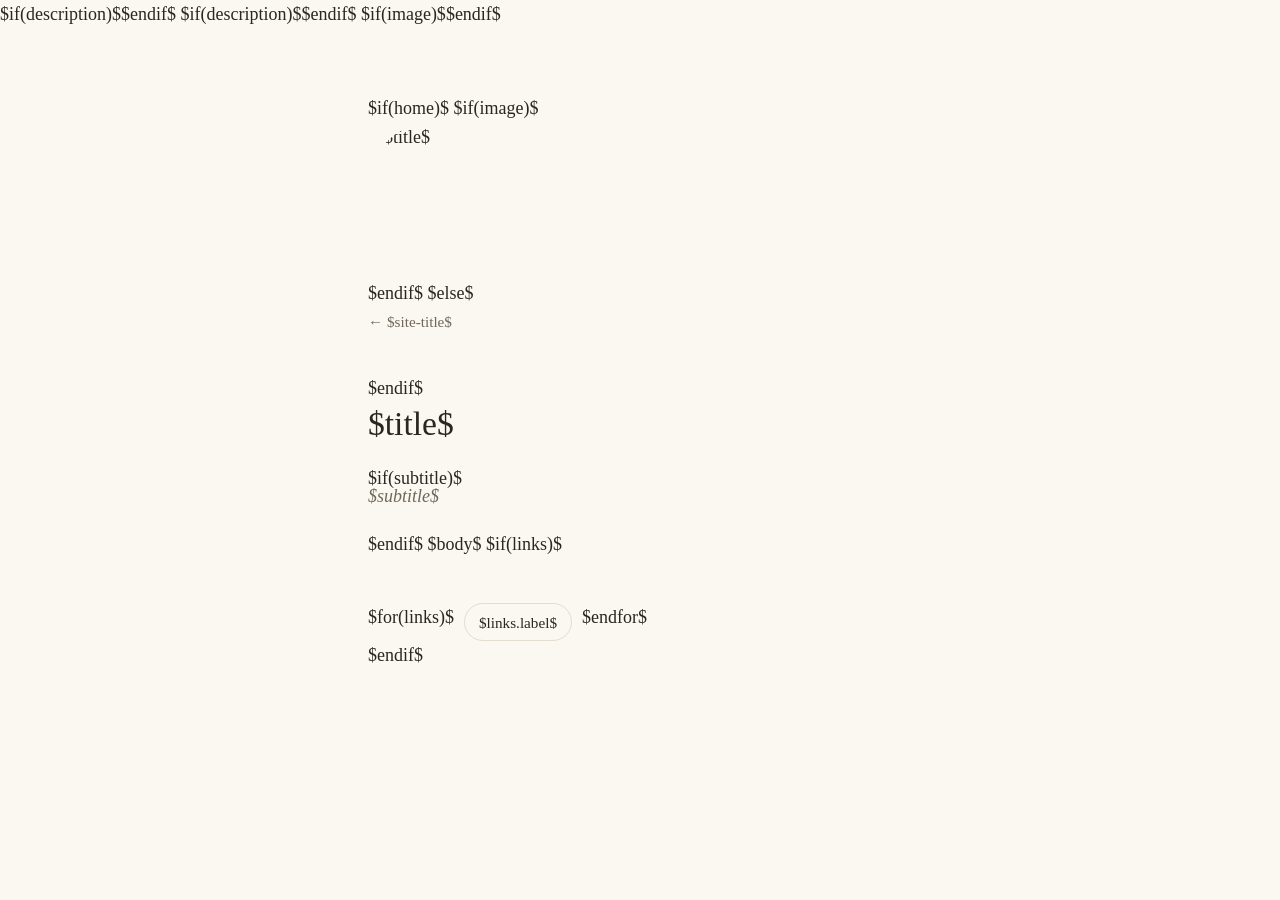
==== template.html @ e536562f "initial markdown homepage" ====
<!doctype html>
<html lang="$lang$">
<head>
<meta charset="utf-8">
<meta name="viewport" content="width=device-width, initial-scale=1">
<title>$if(home)$$site-title$$else$$title$ · $site-title$$endif$</title>
$if(description)$<meta name="description" content="$description$">$endif$
<meta property="og:title" content="$title$">
$if(description)$<meta property="og:description" content="$description$">$endif$
$if(image)$<meta property="og:image" content="$site-url$/$image$">$endif$
<link rel="canonical" href="$site-url$/$pagepath$">
<link rel="stylesheet" href="/style.css">
</head>
<body>
<main>
$if(home)$
$if(image)$<img class="headshot" src="/$image$" alt="$title$">$endif$
$else$
<nav><a href="/">← $site-title$</a></nav>
$endif$
<h1>$title$</h1>
$if(subtitle)$<p class="subtitle">$subtitle$</p>$endif$
$body$
$if(links)$
<ul class="links">
$for(links)$
  <li><a href="$links.url$">$links.label$</a></li>
$endfor$
</ul>
$endif$
</main>
</body>
</html>
---- style.css ----
:root {
  --bg: #fbf8f1;
  --fg: #2a2723;
  --muted: #6f675c;
  --accent: #7a2e2a;
  --rule: #e4ddcf;
}
@media (prefers-color-scheme: dark) {
  :root {
    --bg: #1c1a17;
    --fg: #e9e4da;
    --muted: #a59d90;
    --accent: #d99a8f;
    --rule: #36322c;
  }
}
* { box-sizing: border-box; }
html { background: var(--bg); color: var(--fg); }
body {
  margin: 0;
  font: 1.125rem/1.65 Georgia, "Times New Roman", serif;
}
main { max-width: 36rem; margin: 0 auto; padding: 4rem 1rem 5rem; }
h1 { font-weight: normal; font-size: 2.1rem; line-height: 1.2; margin: 0 0 1.25rem; }
h2 { font-weight: normal; font-size: 1.35rem; margin-top: 2.5rem; }
.subtitle { color: var(--muted); font-style: italic; margin-top: -0.75rem; }
a { color: var(--accent); text-underline-offset: 0.18em; text-decoration-thickness: 1px; }
a:hover { text-decoration-thickness: 2px; }
nav { font-size: 0.95rem; margin-bottom: 2.5rem; }
nav a { color: var(--muted); text-decoration: none; }
.headshot { width: 8rem; height: 8rem; border-radius: 50%; object-fit: cover; display: block; margin-bottom: 1.75rem; }
img { max-width: 100%; }
hr { border: 0; border-top: 1px solid var(--rule); margin: 2.5rem 0; }
blockquote { margin: 1.5rem 0; padding-left: 1rem; border-left: 2px solid var(--rule); color: var(--muted); }
code { font-size: 0.9em; }
.links { list-style: none; padding: 0; margin: 2.75rem 0 0; display: flex; flex-wrap: wrap; gap: 0.6rem; }
.links a {
  display: inline-block; padding: 0.35rem 0.9rem;
  border: 1px solid var(--rule); border-radius: 999px;
  font-size: 0.95rem; text-decoration: none; color: var(--fg);
}
.links a:hover { border-color: var(--accent); color: var(--accent); }
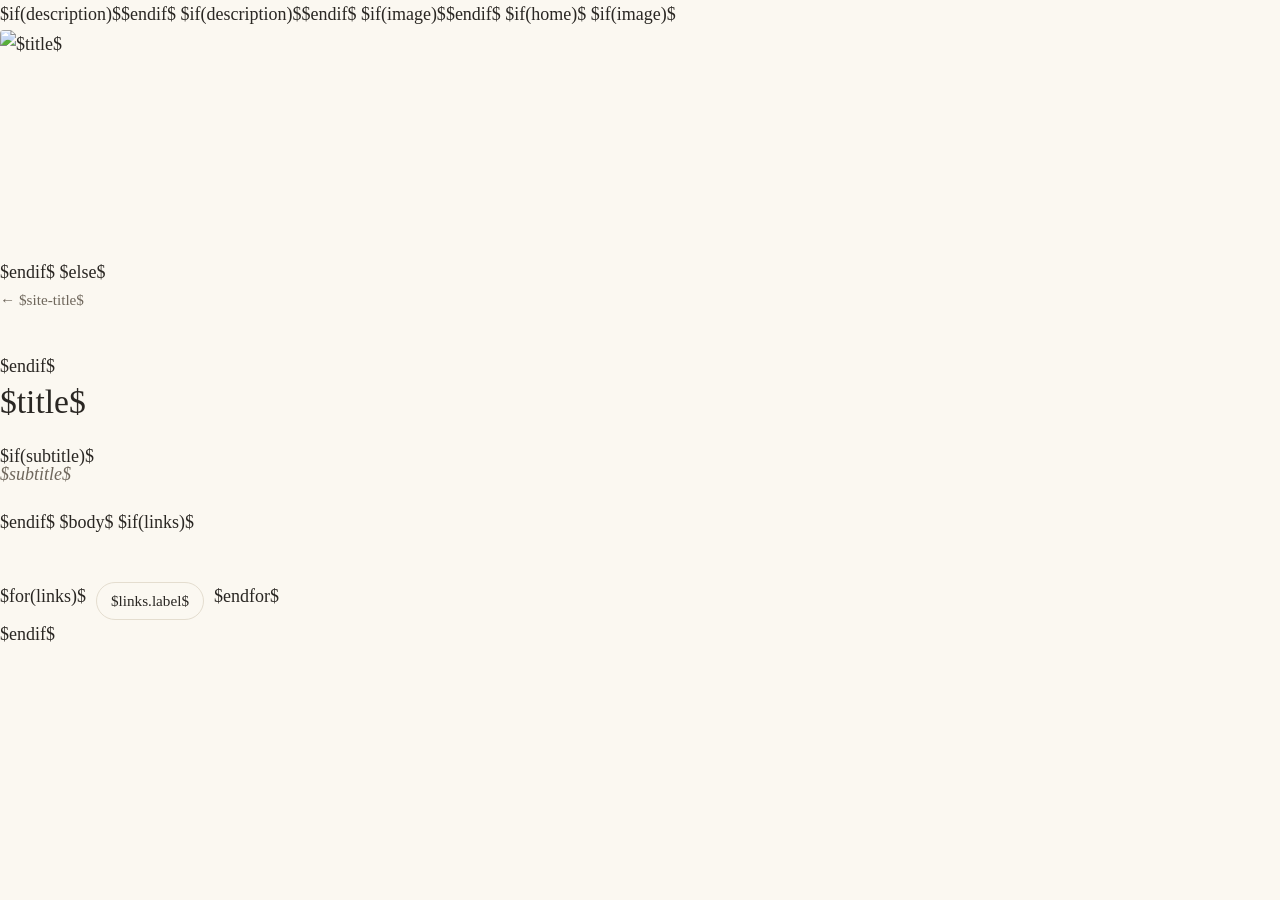
==== commit b05349a8: "add headshot and two-column home layout" ====
--- a/template.html
+++ b/template.html
@@ -12,12 +12,13 @@
 <link rel="stylesheet" href="/style.css">
 </head>
 <body>
-<main>
+<main$if(home)$$if(image)$ class="with-photo"$endif$$endif$>
 $if(home)$
 $if(image)$<img class="headshot" src="/$image$" alt="$title$">$endif$
 $else$
 <nav><a href="/">← $site-title$</a></nav>
 $endif$
+<div class="content">
 <h1>$title$</h1>
 $if(subtitle)$<p class="subtitle">$subtitle$</p>$endif$
 $body$
@@ -28,6 +29,7 @@
 $endfor$
 </ul>
 $endif$
+</div>
 </main>
 </body>
 </html>
--- a/style.css
+++ b/style.css
@@ -28,7 +28,12 @@
 a:hover { text-decoration-thickness: 2px; }
 nav { font-size: 0.95rem; margin-bottom: 2.5rem; }
 nav a { color: var(--muted); text-decoration: none; }
-.headshot { width: 8rem; height: 8rem; border-radius: 50%; object-fit: cover; display: block; margin-bottom: 1.75rem; }
+.headshot { width: 10rem; aspect-ratio: 4 / 5; object-fit: cover; object-position: 50% 20%; border-radius: 4px; display: block; margin-bottom: 1.75rem; }
+main.with-photo { max-width: 56rem; }
+@media (min-width: 46rem) {
+  main.with-photo { display: grid; grid-template-columns: 15rem 1fr; gap: 3rem; align-items: start; padding-top: 6rem; }
+  main.with-photo .headshot { width: 100%; margin: 0.4rem 0 0; position: sticky; top: 2rem; }
+}
 img { max-width: 100%; }
 hr { border: 0; border-top: 1px solid var(--rule); margin: 2.5rem 0; }
 blockquote { margin: 1.5rem 0; padding-left: 1rem; border-left: 2px solid var(--rule); color: var(--muted); }
